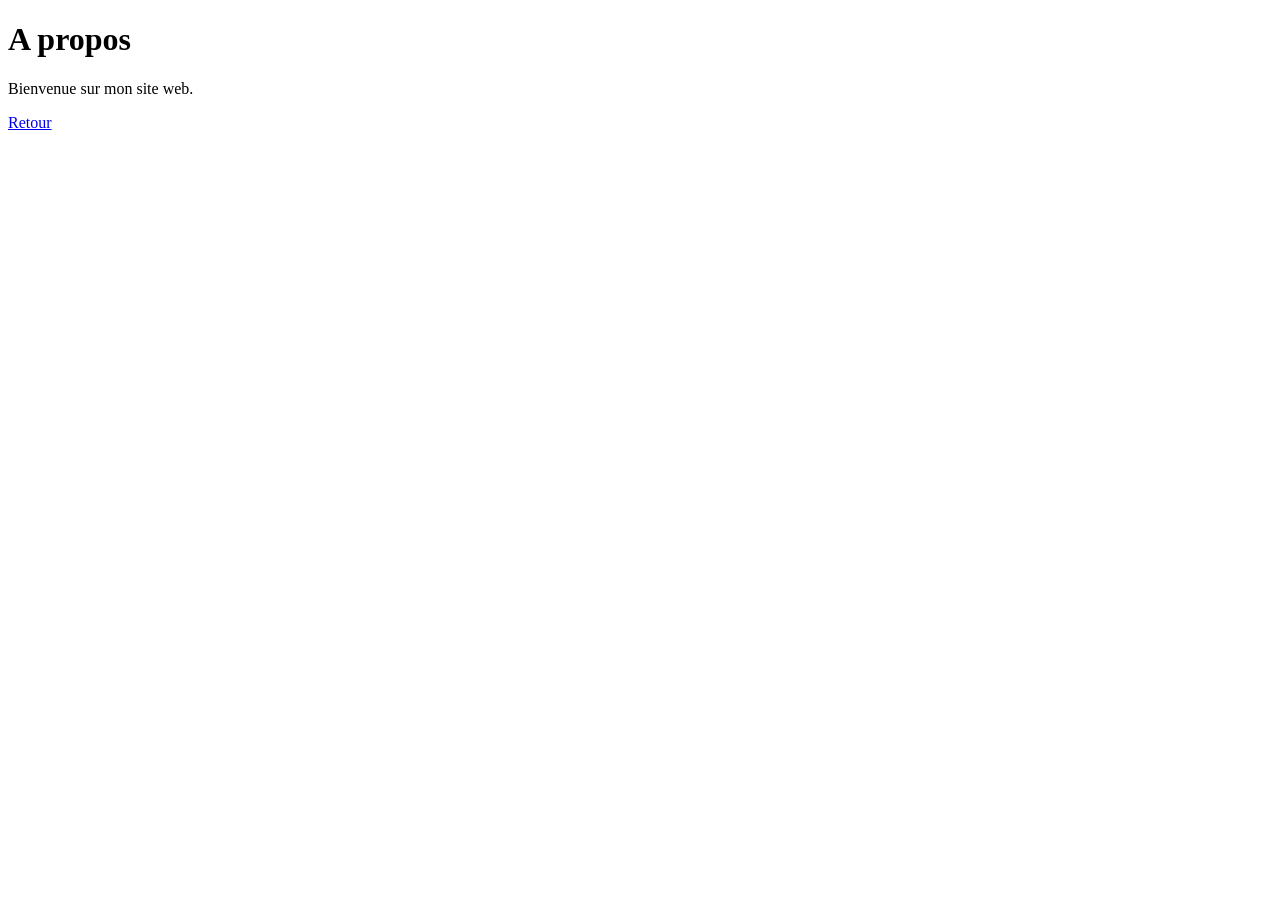
==== about.html @ e5a71ac7 "Ajouter la page A propos" ====
<!DOCTYPE html>
<html lang="fr">

<head>
    <meta charset="UTF-8">
    <title>A propos — Mon Site</title>
</head>

<body>
    <h1>A propos</h1>
    <p>Bienvenue sur mon site web.</p>
    <a href="index.html">Retour</a>
</body>

</html>
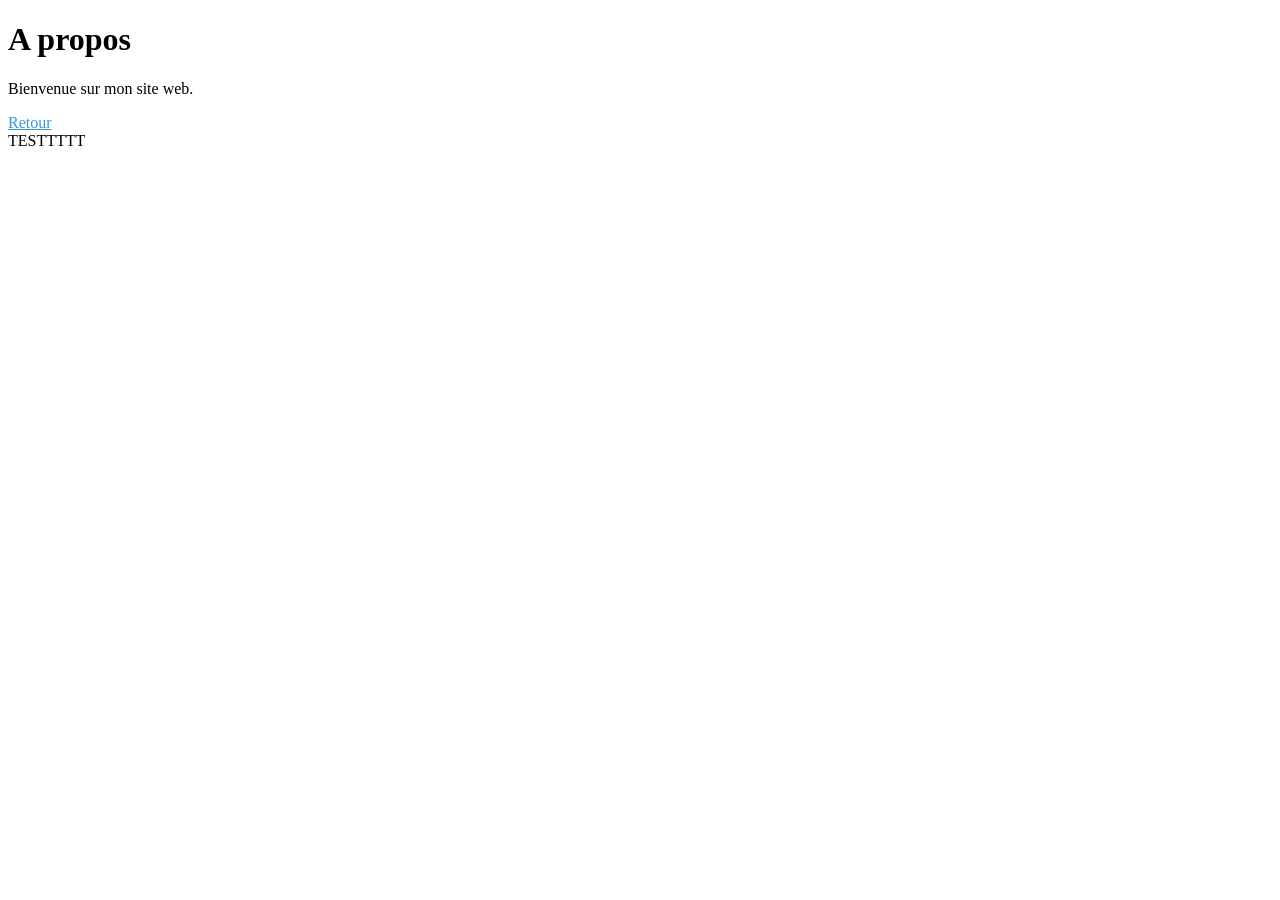
==== commit edea218f: "Enrichir la page A propos" ====
--- a/about.html
+++ b/about.html
@@ -2,6 +2,7 @@
 <html lang="fr">
 
 <head>
+    <link rel="stylesheet" href="style.css">
     <meta charset="UTF-8">
     <title>A propos — Mon Site</title>
 </head>
@@ -10,6 +11,7 @@
     <h1>A propos</h1>
     <p>Bienvenue sur mon site web.</p>
     <a href="index.html">Retour</a>
+    <div>TESTTTTT</div>
 </body>
 
 </html>
--- a/style.css
+++ b/style.css
@@ -0,0 +1,2 @@
+a { color: #3498db; }
+a:hover { color: #2c3e50; }
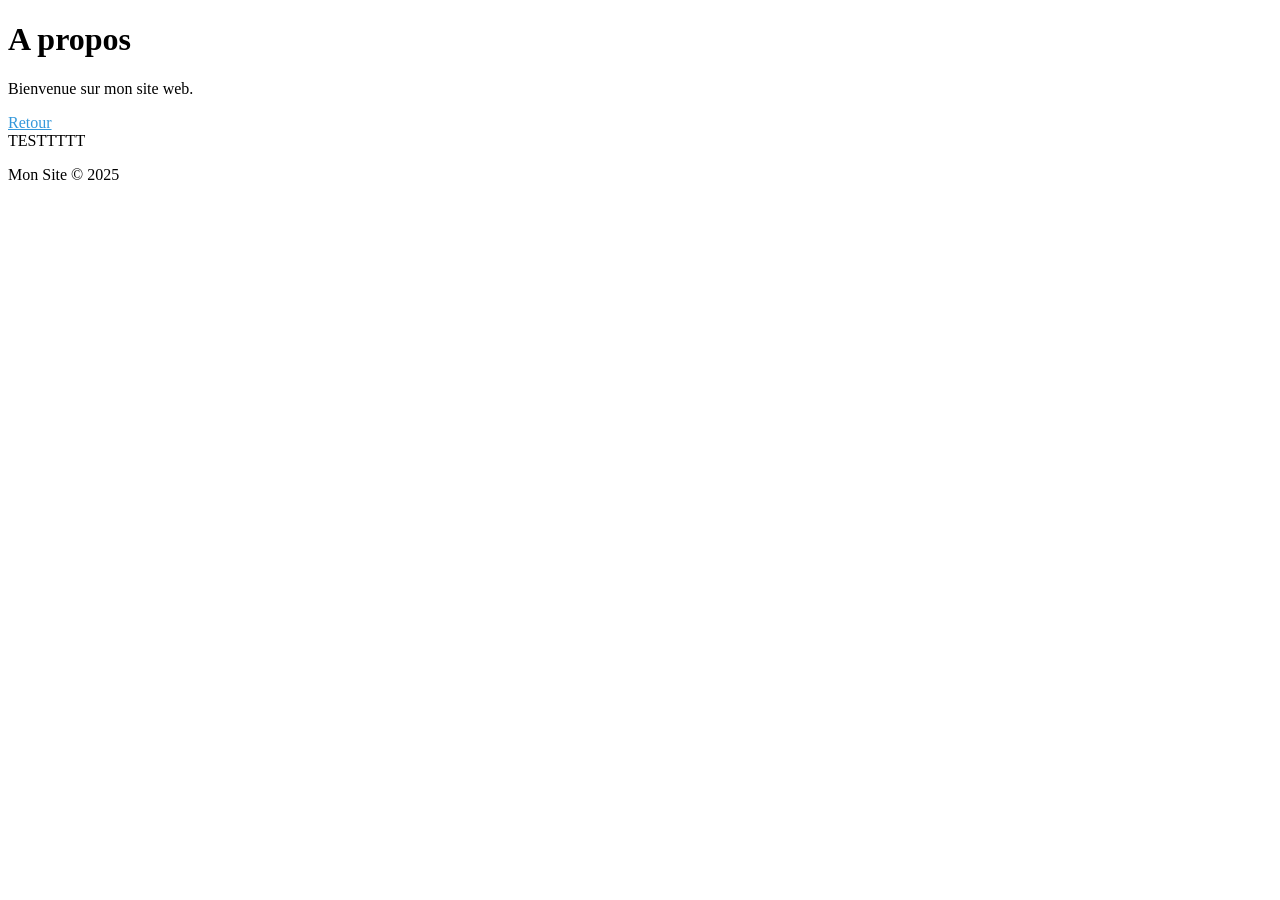
==== commit 684d4d6b: "Ajouter un footer a toutes les pages" ====
--- a/about.html
+++ b/about.html
@@ -12,6 +12,9 @@
     <p>Bienvenue sur mon site web.</p>
     <a href="index.html">Retour</a>
     <div>TESTTTTT</div>
+    <footer>
+        <p>Mon Site © 2025</p>
+        </footer>
 </body>
 
 </html>
--- a/style.css
+++ b/style.css
@@ -1,2 +1,28 @@
-a { color: #3498db; }
-a:hover { color: #2c3e50; }+a {
+    color: #3498db;
+}
+
+a:hover {
+    color: #2c3e50;
+}
+
+nav {
+    background-color: #2c3e50;
+    padding: 10px 20px;
+    border-radius: 5px;
+    margin-bottom: 20px;
+}
+
+nav a {
+    color: #ecf0f1;
+    text-decoration: none;
+    margin-right: 15px;
+}
+
+nav a:hover {
+    text-decoration: underline;
+}
+
+html {
+    margin: 0;
+}
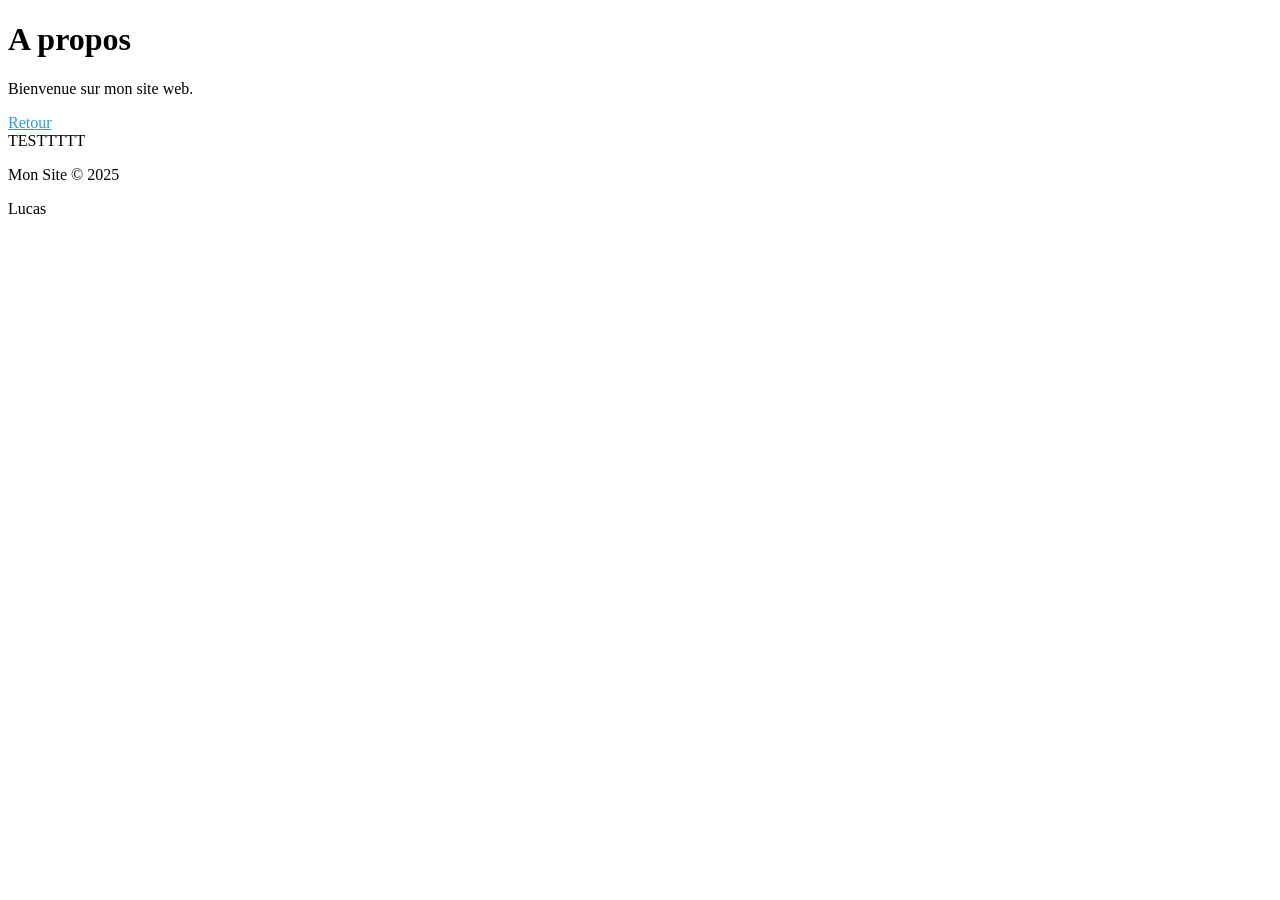
==== commit c400f498: "Ajouter un footer a toutes les pages" ====
--- a/about.html
+++ b/about.html
@@ -14,6 +14,7 @@
     <div>TESTTTTT</div>
     <footer>
         <p>Mon Site © 2025</p>
+        <p>Lucas</p>
         </footer>
 </body>
 
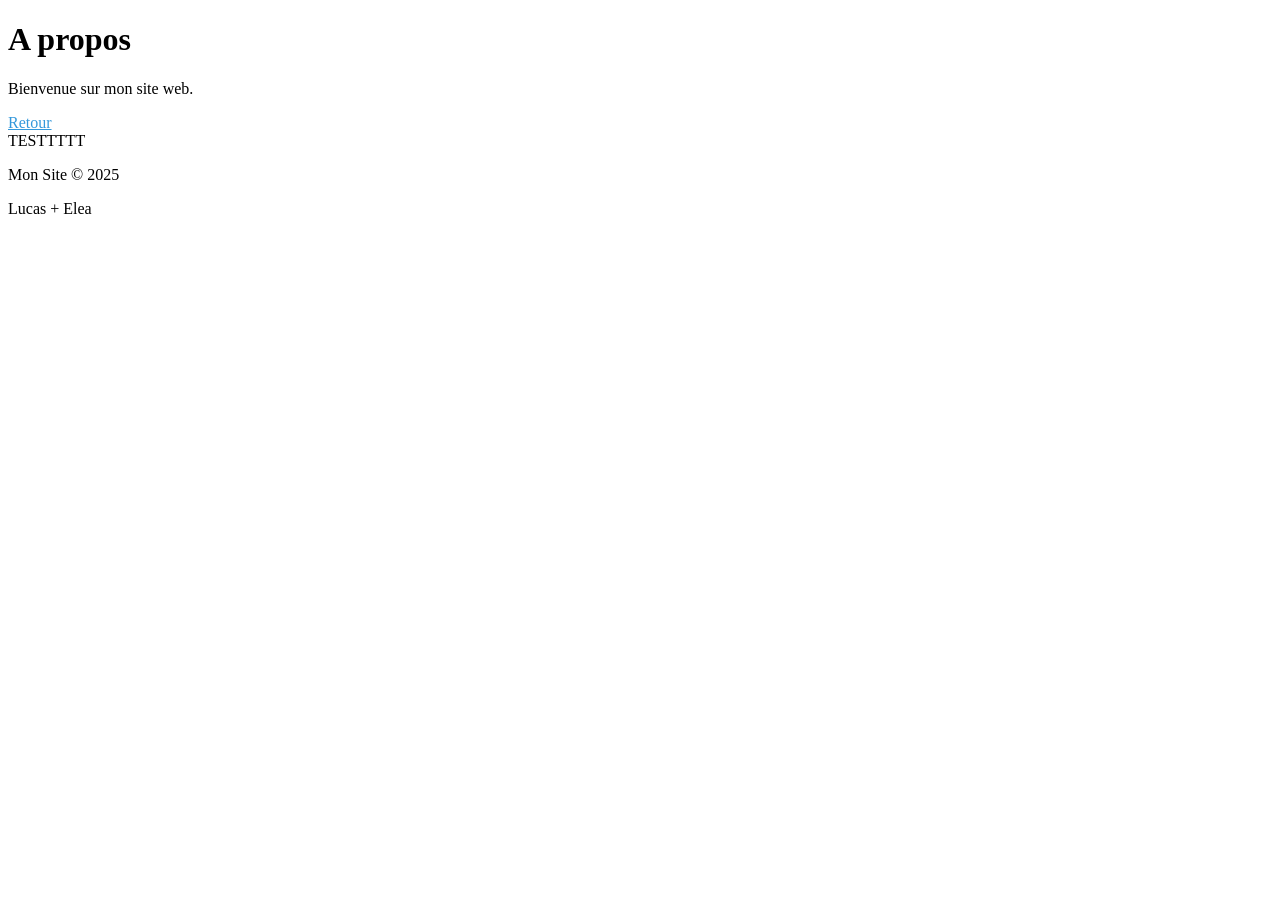
==== commit 9dfb624f: "Appliquer les retours de la review" ====
--- a/about.html
+++ b/about.html
@@ -14,7 +14,7 @@
     <div>TESTTTTT</div>
     <footer>
         <p>Mon Site © 2025</p>
-        <p>Lucas</p>
+        <p>Lucas + Elea</p>
         </footer>
 </body>
 
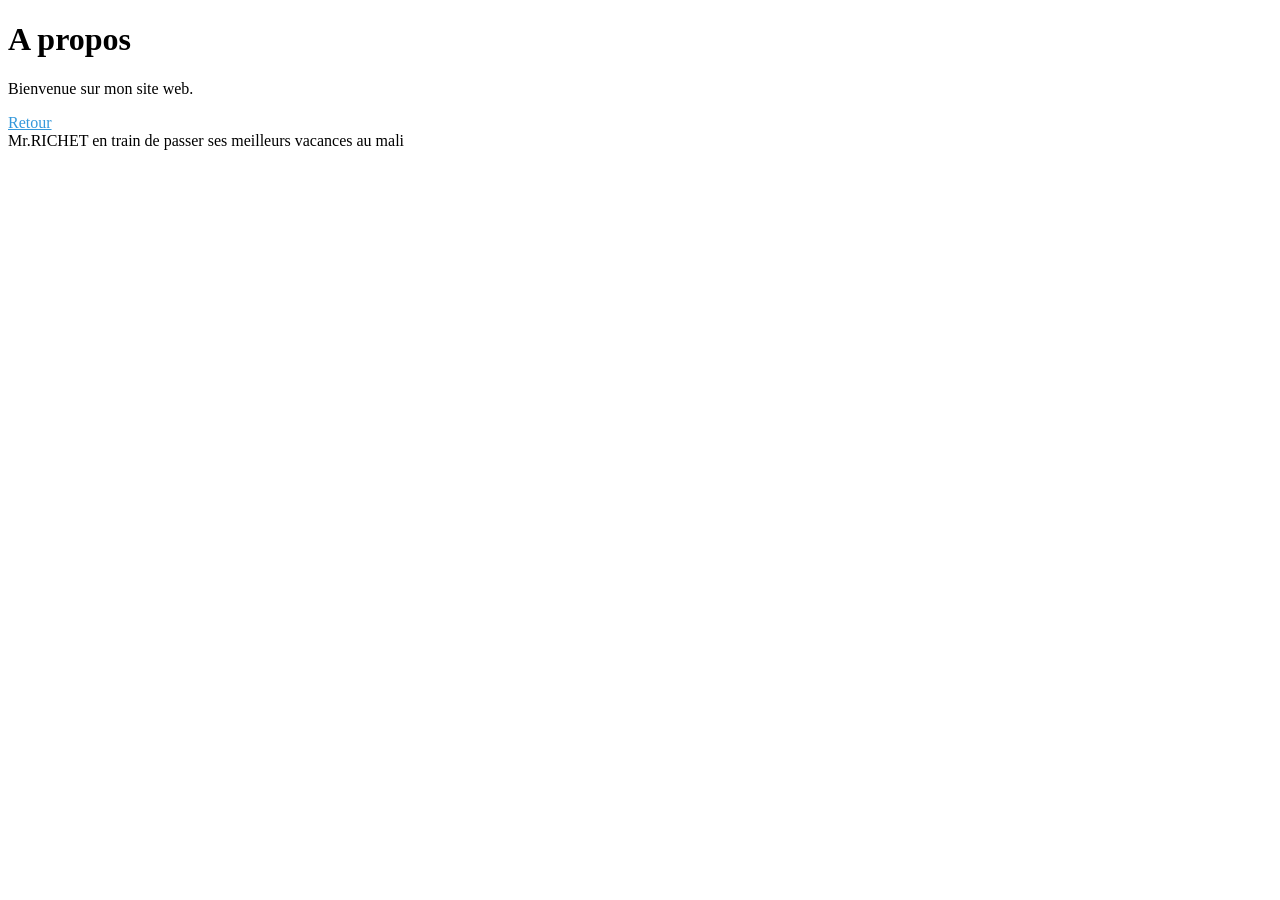
==== commit 08efa8c1: "Ajouter la navigation aux pages" ====
--- a/about.html
+++ b/about.html
@@ -11,11 +11,7 @@
     <h1>A propos</h1>
     <p>Bienvenue sur mon site web.</p>
     <a href="index.html">Retour</a>
-    <div>TESTTTTT</div>
-    <footer>
-        <p>Mon Site © 2025</p>
-        <p>Lucas + Elea</p>
-        </footer>
+    <div>Mr.RICHET en train de passer ses meilleurs vacances au mali</div>
 </body>
 
 </html>
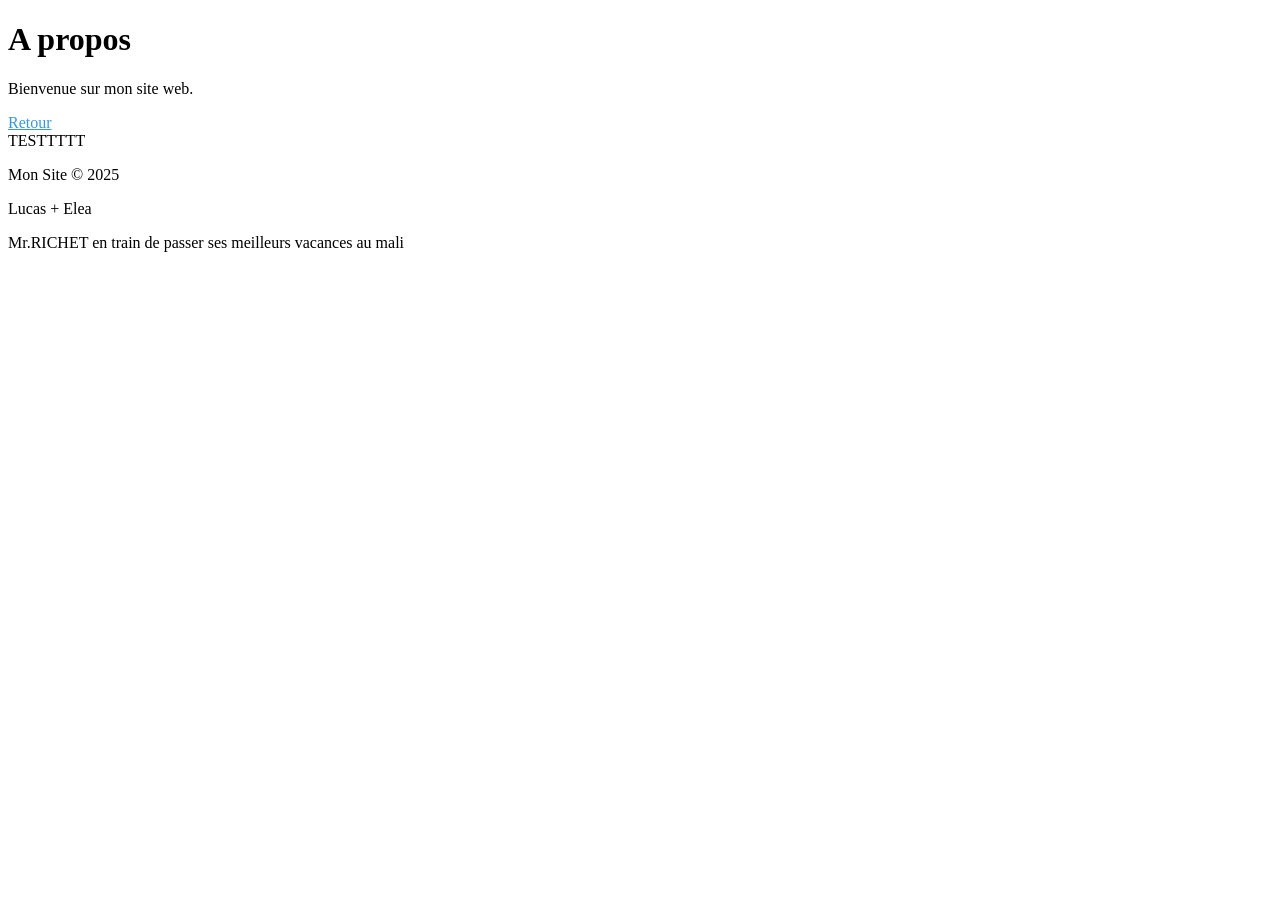
==== commit 6f8f4df6: "Ajouter la navigation aux pages" ====
--- a/about.html
+++ b/about.html
@@ -11,7 +11,12 @@
     <h1>A propos</h1>
     <p>Bienvenue sur mon site web.</p>
     <a href="index.html">Retour</a>
-    <div>Mr.RICHET en train de passer ses meilleurs vacances au mali</div>
+    <div>TESTTTTT</div>
+    <footer>
+        <p>Mon Site © 2025</p>
+        <p>Lucas + Elea</p>
+        <div>Mr.RICHET en train de passer ses meilleurs vacances au mali</div>
+        </footer>
 </body>
 
 </html>
